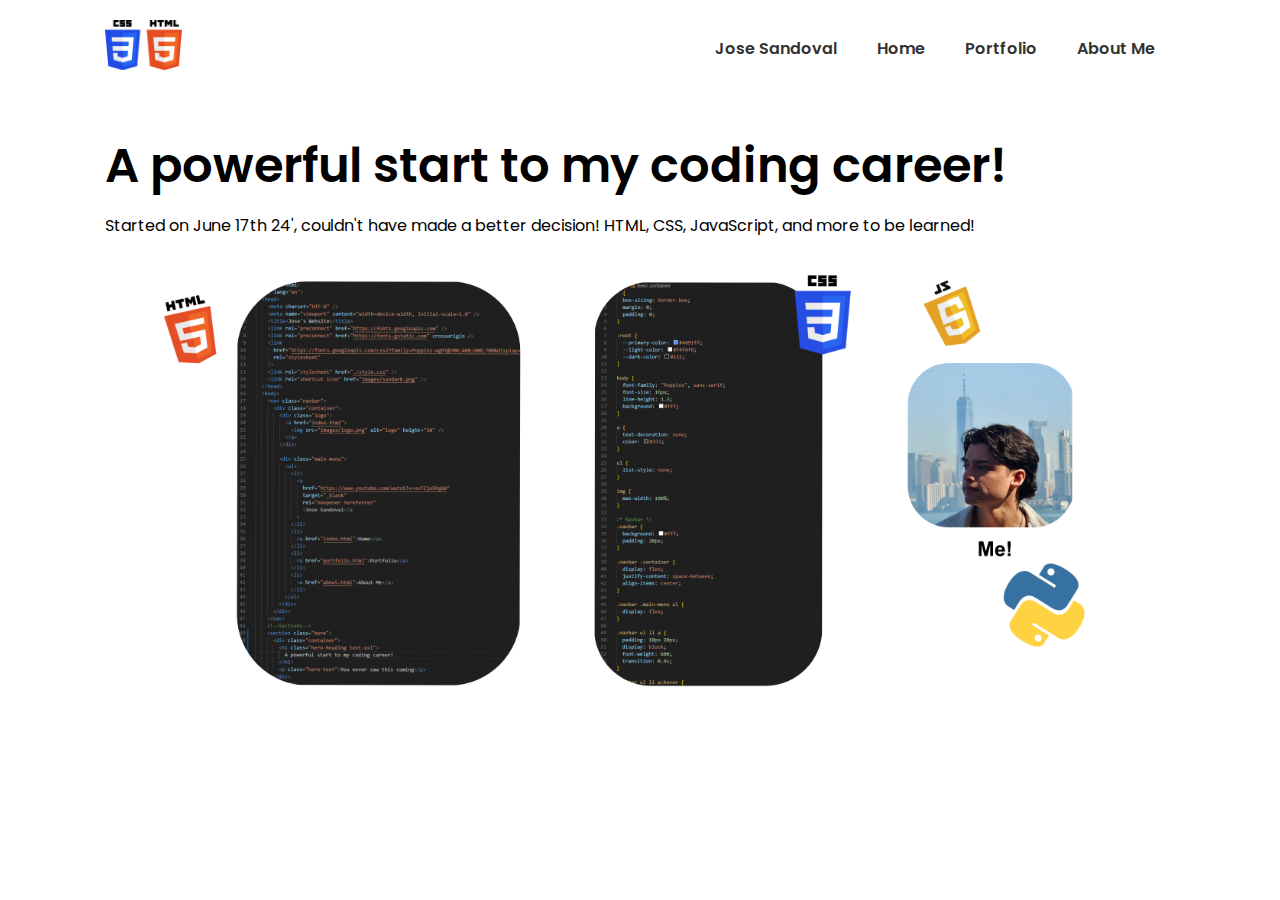
==== index.html @ 5f08c378 "code from about-me imported" ====
<!DOCTYPE html>
<html lang="en">
  <head>
    <meta charset="UTF-8" />
    <meta name="viewport" content="width=device-width, initial-scale=1.0" />
    <title>Jose's Website</title>
    <link rel="preconnect" href="https://fonts.googleapis.com" />
    <link rel="preconnect" href="https://fonts.gstatic.com" crossorigin />
    <link
      href="https://fonts.googleapis.com/css2?family=Poppins:wght@300;400;600;700&display=swap"
      rel="stylesheet"
    />
    <link rel="stylesheet" href="./style.css" />
    <link rel="shortcut icon" href="images/sundark.png" />
  </head>
  <body>
    <nav class="navbar">
      <div class="container">
        <div class="logo">
          <a href="index.html">
            <img src="images/logo.png" alt="logo" height="50" />
          </a>
        </div>

        <div class="main-menu">
          <ul>
            <li>
              <a
                href="https://www.youtube.com/watch?v=xvFZjo5PgG0"
                target="_blank"
                rel="noopener noreferrer"
                >Jose Sandoval</a
              >
            </li>
            <li>
              <a href="index.html">Home</a>
            </li>
            <li>
              <a href="portfolio.html">Portfolio</a>
            </li>
            <li>
              <a href="about.html">About Me</a>
            </li>
          </ul>
        </div>
      </div>
    </nav>
    <!--Sections-->
    <section class="hero">
      <div class="container">
        <h1 class="hero-heading text-xxl">
          A powerful start to my coding career!
        </h1>
        <p class="hero-text text-sm">
          Started on June 17th 24', couldn't have made a better decision! HTML,
          CSS, JavaScript, and more to be learned!
        </p>
      </div>
    </section>
  </body>
</html>
---- style.css ----
* {
  box-sizing: border-box;
  margin: 0;
  padding: 0;
}

:root {
  --primary-color: #4891ff;
  --light-color: #f4f4f6;
  --dark-color: #111;
}

body {
  font-family: "Poppins", sans-serif;
  font-size: 16px;
  line-height: 1.5;
  background: #fff;
}

a {
  text-decoration: none;
  color: #333;
}

ul {
  list-style: none;
}

img {
  max-width: 100%;
}

/* Navbar */
.navbar {
  background: #fff;
  padding: 20px;
}

.navbar .container {
  display: flex;
  justify-content: space-between;
  align-items: center;
}

.navbar .main-menu ul {
  display: flex;
}

.navbar ul li a {
  padding: 10px 20px;
  display: block;
  font-weight: 600;
  transition: 0.4s;
}

.navbar ul li a:hover {
  color: var(--primary-color);
}

/*Hero*/
.hero {
  margin-bottom: 50px;
}

.hero .container {
  background: url("../images/websitebg.png") no-repeat;
  background-size: contain;
  background-position: center bottom;
  height: 550px;
}

.hero .about {
  background: url("../images/aboutbg.png") no-repeat;
  background-size: contain;
  background-position: center bottom;
  height: 550px;
}

.hero .portfolio {
  background: url("../images/projectsbg.png") no-repeat;
  background-size: contain;
  background-position: center bottom;
  height: 550px;
}

/* Utility Classes */
.container {
  max-width: 1100px;
  margin: 0 auto;
  padding: 0 15px;
}

.container-sm {
  max-width: 1100px;
  margin: 0 auto;
  padding: 0 15px;
}

.about {
  max-width: 1100px;
  margin: 0 auto;
  padding: 0 15px;
}

.portfolio {
  max-width: 1100px;
  margin: 0 auto;
  padding: 0 15px;
}

/* Text Classes */
.text-xxl {
  font-size: 3rem;
  line-height: 1.2;
  font-weight: 600;
  margin: 40px 0 20px;
}

.text-xl {
  font-size: 2.2rem;
  line-height: 1.2;
  font-weight: 600;
  margin: 40px 0 20px;
}

.text-lg {
  font-size: 1.8rem;
  line-height: 1.4;
  font-weight: normal;
  margin: 30px 0 20px;
}

.text-md {
  font-size: 1.8rem;
  line-height: 1.4;
  font-weight: normal;
  margin: 20px 0 10px;
}

.text-sm {
  font-size: 1rem;
  line-height: 1.4;
  font-weight: normal;
  margin: 15px 0 5px;
}

.text-center {
  text-align: center;
}
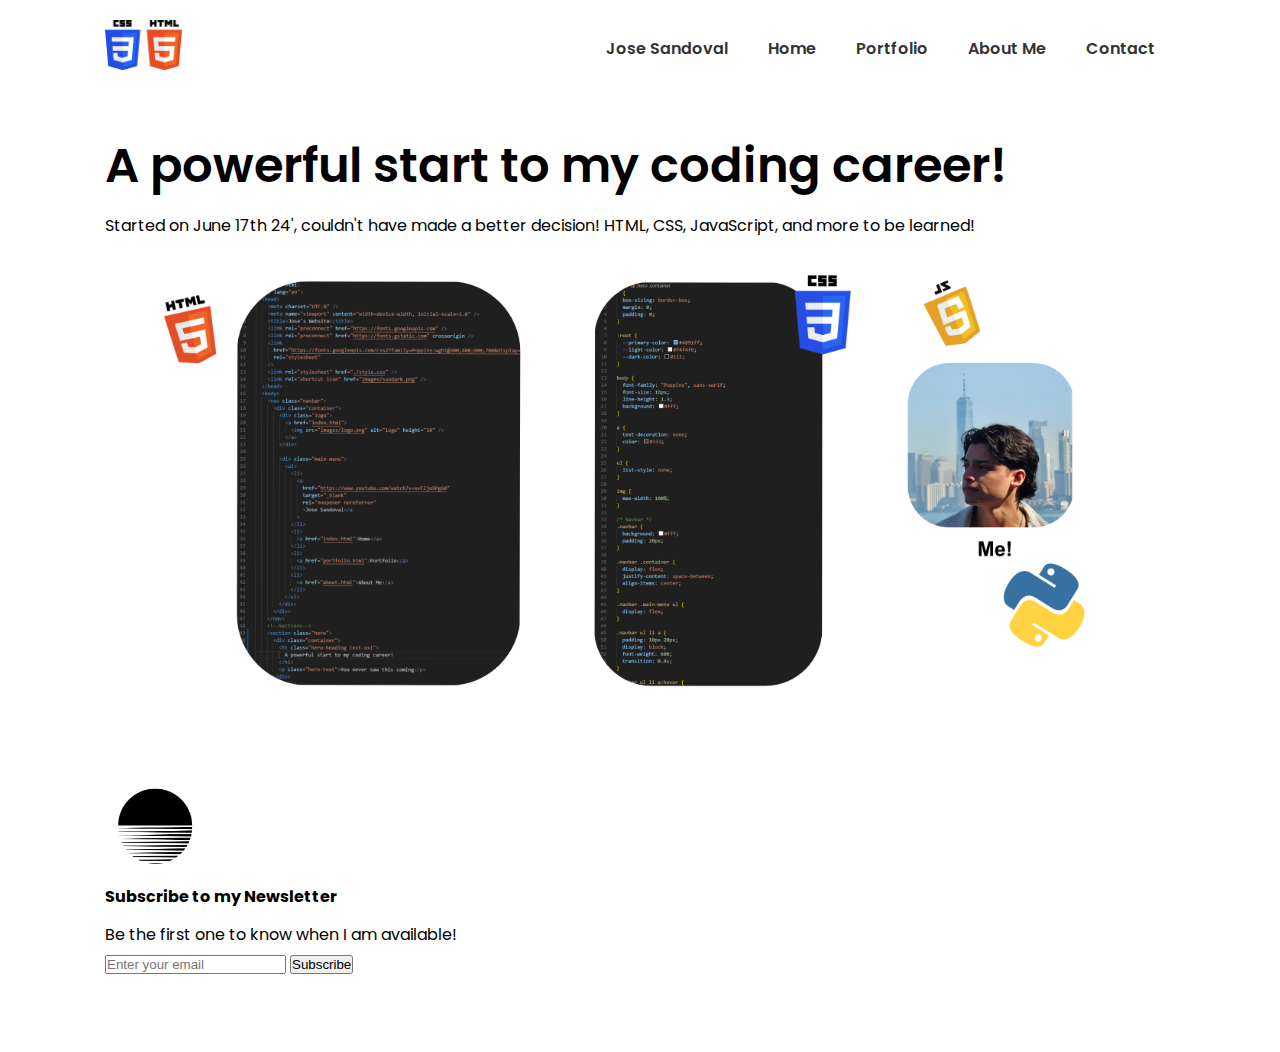
==== commit 762ffc0a: "Added footer" ====
--- a/index.html
+++ b/index.html
@@ -12,6 +12,13 @@
     />
     <link rel="stylesheet" href="./style.css" />
     <link rel="shortcut icon" href="images/sundark.png" />
+    <link
+      rel="stylesheet"
+      href="https://cdnjs.cloudflare.com/ajax/libs/font-awesome/6.5.2/css/all.min.css"
+      integrity="sha512-SnH5WK+bZxgPHs44uWIX+LLJAJ9/2PkPKZ5QiAj6Ta86w+fsb2TkcmfRyVX3pBnMFcV7oQPJkl9QevSCWr3W6A=="
+      crossorigin="anonymous"
+      referrerpolicy="no-referrer"
+    />
   </head>
   <body>
     <nav class="navbar">
@@ -41,6 +48,11 @@
             <li>
               <a href="about.html">About Me</a>
             </li>
+            <li>
+              <a class="btn" href="contact-form.html">
+                <i class="fas fa-user"></i> Contact
+              </a>
+            </li>
           </ul>
         </div>
       </div>
@@ -57,5 +69,33 @@
         </p>
       </div>
     </section>
+
+    <!--Footer-->
+    <footer class="footer bg-black">
+      <div class="container">
+        <div class="footer-grid">
+          <div>
+            <a href="index.html">
+              <img src="images/sundark.png" alt="logo" />
+            </a>
+            <div class="card">
+              <h4>Subscribe to my Newsletter</h4>
+              <p class="text-sm">
+                Be the first one to know when I am available!
+              </p>
+              <form>
+                <input type="email" id="email" placeholder="Enter your email" />
+                <button type="submit" class="btn btn-primary btn-block">Subscribe</button>
+              </form>
+            <a href="https://www.linkedin.com/"
+            target="_blank"
+            rel="noopener noreferrer"><i class="fab fa-linkedin" ></i></a>
+            <a href="https://www.twitter.com/"
+            target="_blank"
+            rel="noopener noreferrer"><i class="fab fa-twitter" ></i></a>
+          </div>
+        </div>
+      </div>
+    </footer>
   </body>
 </html>
--- a/style.css
+++ b/style.css
@@ -83,6 +83,97 @@
   height: 550px;
 }
 
+.hero .contact-form {
+  background-size: contain;
+  background-position: center bottom;
+  height: 250px;
+}
+
+.contact-form hr {
+  border: none;
+  width: 120px;
+  height: 5px;
+  background-color: #333;
+  border-radius: 10px;
+  margin-bottom: 20px;
+}
+
+/* background: url("../images/test-form.png") no-repeat; */
+
+/*Contact form*/
+
+.contact-inputs {
+  background: url("../images/test-form.png") no-repeat;
+  width: 400px;
+  height: 50px;
+  border: none;
+  outline: none;
+  padding-left: 25px;
+  font-weight: normal;
+  color: #333;
+  border-radius: 50px;
+}
+
+.contact-left textarea {
+  height: 140px;
+  padding-top: 15px;
+  border-radius: 20px;
+}
+
+.contact-inputs:focus {
+  border: 2px solid #ff6f07;
+}
+
+.forms {
+  height: 20px;
+  display: flex;
+  align-items: center;
+  justify-content: space-evenly;
+}
+
+.contact-left {
+  display: flex;
+  flex-direction: column;
+  align-items: start;
+  gap: 20px;
+}
+
+/* Footer */
+
+.footer {
+  padding: 40px 0;
+}
+
+.footer h4 {
+  margin-bottom: 10px;
+}
+
+.footer ul li {
+  line-height: 2.5;
+}
+
+.footer a {
+  color: #ccc;
+}
+
+.footer i {
+  font-size: 1.5rem;
+  margin-right: 10px;
+}
+
+.footer-grid {
+  display: grid;
+  grid-template-columns: 2fr 1fr 1fr;
+  gap: 30px;
+  justify-content: center;
+  align-items: center;
+}
+
+.footer-grid img {
+  padding: 10px;
+  max-width: 20%;
+}
+
 /* Utility Classes */
 .container {
   max-width: 1100px;
@@ -103,6 +194,12 @@
 }
 
 .portfolio {
+  max-width: 1100px;
+  margin: 0 auto;
+  padding: 0 15px;
+}
+
+.contact-form {
   max-width: 1100px;
   margin: 0 auto;
   padding: 0 15px;
